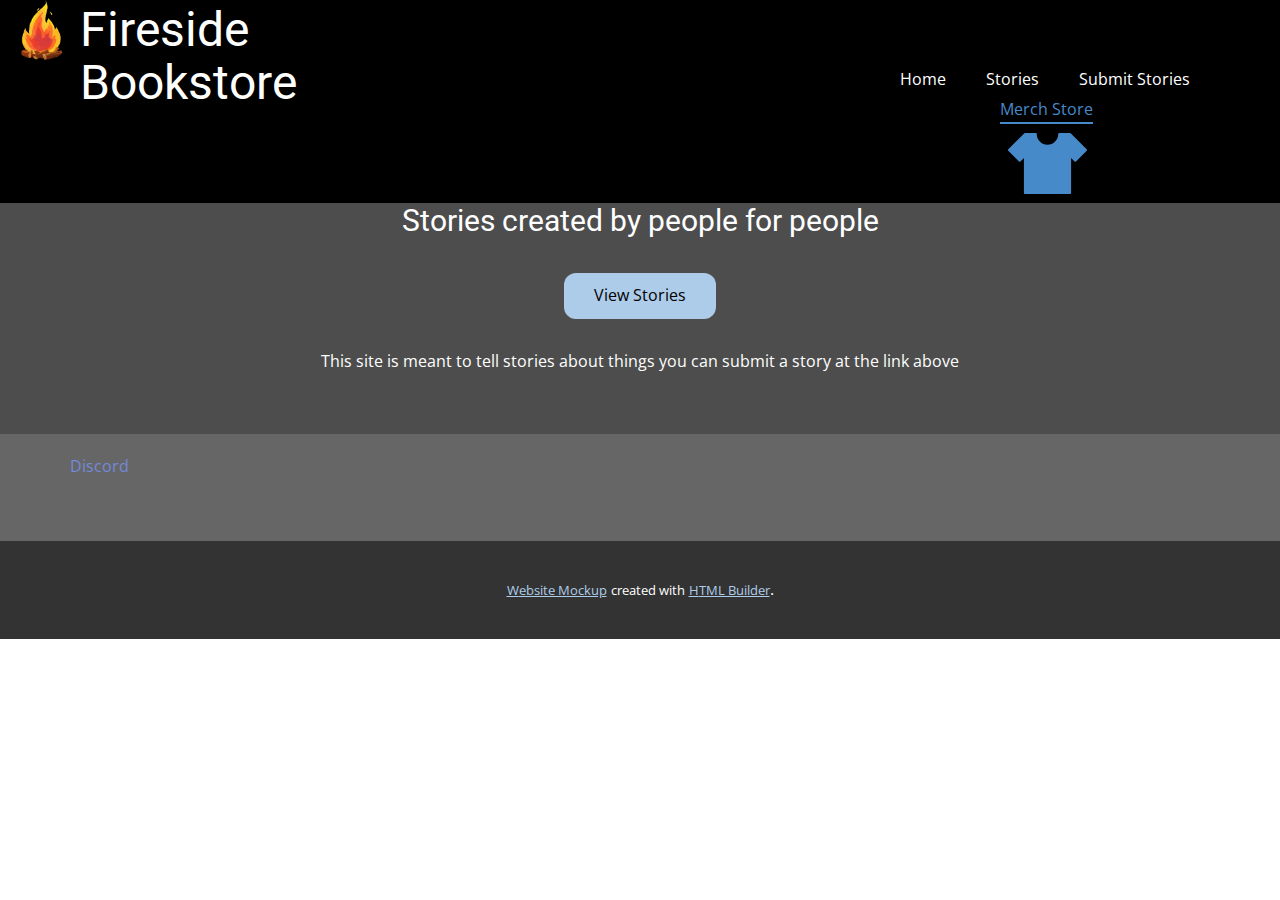
==== index.html @ f0058787 "Added Stuff" ====
<!DOCTYPE html>
<html style="font-size: 16px;">
  <head>
    <meta name="viewport" content="width=device-width, initial-scale=1.0">
    <meta charset="utf-8">
    <meta name="keywords" content="Fireside Bookstore">
    <meta name="description" content="">
    <meta name="page_type" content="np-template-header-footer-from-plugin">
    <title>Home</title>
    <link rel="stylesheet" href="nicepage.css" media="screen">
<link rel="stylesheet" href="Home.css" media="screen">
    <script class="u-script" type="text/javascript" src="jquery.js" defer=""></script>
    <script class="u-script" type="text/javascript" src="nicepage.js" defer=""></script>
    <meta name="generator" content="Nicepage 3.22.0, nicepage.com">
    <link id="u-theme-google-font" rel="stylesheet" href="https://fonts.googleapis.com/css?family=Roboto:100,100i,300,300i,400,400i,500,500i,700,700i,900,900i|Open+Sans:300,300i,400,400i,600,600i,700,700i,800,800i">
    
    
    
    <script type="application/ld+json">{
		"@context": "http://schema.org",
		"@type": "Organization",
		"name": "",
		"logo": "images/unnamed.gif"
}</script>
    <meta name="theme-color" content="#478ac9">
    <meta property="og:title" content="Home">
    <meta property="og:type" content="website">
  </head>
  <body data-home-page="Home.html" data-home-page-title="Home" class="u-body"><header class="u-black u-clearfix u-header u-sticky u-header" id="sec-fecd"><a href="https://nicepage.com/c/real-estate-website-templates" class="u-image u-logo u-image-1" data-image-width="512" data-image-height="366">
        <img src="images/unnamed.gif" class="u-logo-image u-logo-image-1">
      </a><h1 class="u-text u-text-1">Fireside Bookstore</h1><a href="https://www.bonfire.com/store/pandacraftmerch/" class="u-active-none u-border-2 u-border-palette-1-base u-btn u-btn-rectangle u-button-style u-hover-none u-none u-radius-0 u-btn-1" target="_blank">Merch Store</a><nav class="u-menu u-menu-dropdown u-offcanvas u-menu-1">
        <div class="menu-collapse">
          <a class="u-button-style u-nav-link" href="#">
            <svg><use xmlns:xlink="http://www.w3.org/1999/xlink" xlink:href="#menu-hamburger"></use></svg>
            <svg version="1.1" xmlns="http://www.w3.org/2000/svg" xmlns:xlink="http://www.w3.org/1999/xlink"><defs><symbol id="menu-hamburger" viewBox="0 0 16 16" style="width: 16px; height: 16px;"><rect y="1" width="16" height="2"></rect><rect y="7" width="16" height="2"></rect><rect y="13" width="16" height="2"></rect>
</symbol>
</defs></svg>
          </a>
        </div>
        <div class="u-nav-container">
          <ul class="u-nav u-unstyled"><li class="u-nav-item"><a class="u-button-style u-nav-link" href="Home.html">Home</a>
</li><li class="u-nav-item"><a class="u-button-style u-nav-link" href="Stories.html">Stories</a>
</li><li class="u-nav-item"><a class="u-button-style u-nav-link" href="Submit-Stories.html">Submit Stories</a>
</li></ul>
        </div>
        <div class="u-nav-container-collapse">
          <div class="u-black u-container-style u-inner-container-layout u-opacity u-opacity-95 u-sidenav">
            <div class="u-sidenav-overflow">
              <div class="u-menu-close"></div>
              <ul class="u-align-center u-nav u-popupmenu-items u-unstyled u-nav-2"><li class="u-nav-item"><a class="u-button-style u-nav-link" href="Home.html">Home</a>
</li><li class="u-nav-item"><a class="u-button-style u-nav-link" href="Stories.html">Stories</a>
</li><li class="u-nav-item"><a class="u-button-style u-nav-link" href="Submit-Stories.html">Submit Stories</a>
</li></ul>
            </div>
          </div>
          <div class="u-black u-menu-overlay u-opacity u-opacity-70"></div>
        </div>
      </nav><span class="u-icon u-icon-circle u-text-palette-1-base u-icon-1" data-href="https://www.bonfire.com/store/pandacraftmerch/" data-target="_blank"><svg class="u-svg-link" preserveAspectRatio="xMidYMin slice" viewBox="0 0 446.58 446.58" style=""><use xmlns:xlink="http://www.w3.org/1999/xlink" xlink:href="#svg-55b7"></use></svg><svg class="u-svg-content" viewBox="0 0 446.58 446.58" x="0px" y="0px" id="svg-55b7" style="enable-background:new 0 0 446.58 446.58;"><g><g><path style="fill:currentColor;" d="M350.657,395.571H95.919c-3.294,0-5.967-2.667-5.967-5.967V192.596l-19.285,19.285    c-2.238,2.238-6.2,2.238-8.437,0L1.75,151.407c-2.333-2.333-2.333-6.104,0-8.437l89.378-89.378    c1.086-1.539,2.834-2.584,4.797-2.584h60.737c3.294,0,5.967,2.673,5.967,5.967c0,33.45,27.215,60.665,60.665,60.665    s60.665-27.215,60.665-60.665c0-3.294,2.667-5.967,5.967-5.967h60.737c2.178,0,4.087,1.17,5.126,2.912l89.044,89.05    c1.122,1.122,1.748,2.637,1.748,4.219s-0.627,3.103-1.748,4.219l-60.486,60.474c-2.333,2.333-6.104,2.333-8.437,0l-19.285-19.285    v197.008C356.623,392.904,353.95,395.571,350.657,395.571z"></path>
</g>
</g></svg></span></header>
    <section class="u-clearfix u-grey-70 u-section-1" id="sec-bf2a">
      <div class="u-clearfix u-sheet u-sheet-1">
        <h3 class="u-text u-text-default u-text-1">Stories created by people for people</h3>
        <a href="https://nicepage.com/k/announcement-html-templates" class="StoriesButton u-btn u-btn-round u-button-style u-radius-12 u-btn-1">View Stories</a>
        <p class="u-text u-text-default u-text-2">This site is meant to tell stories about things you can submit a story at the link above</p>
      </div>
    </section>
    
    
    
    <footer class="u-align-center u-clearfix u-footer u-grey-60 u-footer" id="sec-482b"><div class="u-align-left u-clearfix u-sheet u-sheet-1">
        <a href="https://discord.gg/BCuASZKN83" class="u-border-1 u-border-active-palette-2-base u-border-hover-custom-color-2 u-btn u-button-style u-none u-text-custom-color-2 u-btn-1" target="_blank">Discord</a>
      </div></footer>
    <section class="u-backlink u-clearfix u-grey-80">
      <a class="u-link" href="https://nicepage.com/website-mockup" target="_blank">
        <span>Website Mockup</span>
      </a>
      <p class="u-text">
        <span>created with</span>
      </p>
      <a class="u-link" href="https://nicepage.com/html-website-builder" target="_blank">
        <span>HTML Builder</span>
      </a>. 
    </section>
  </body>
</html>
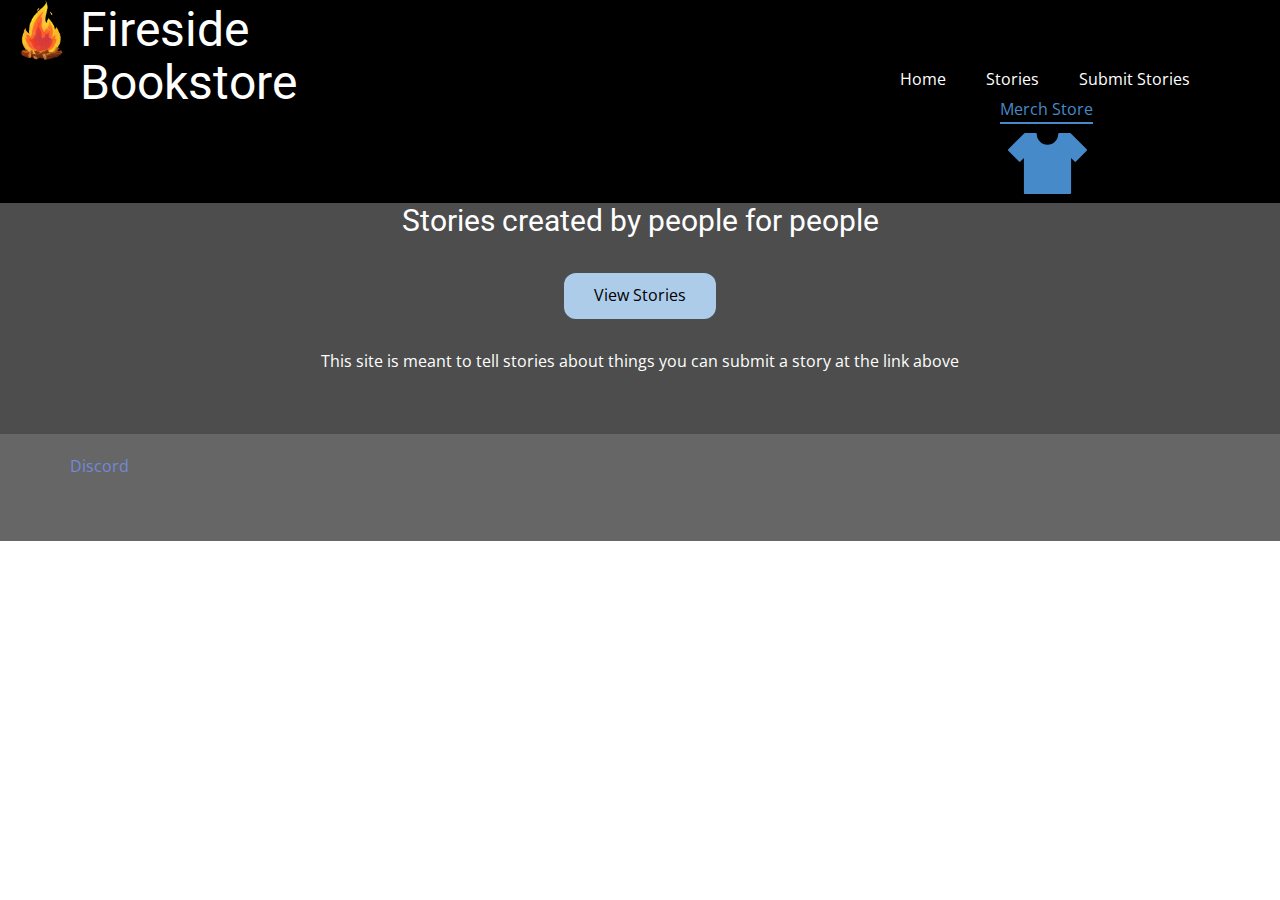
==== commit 227d062f: "Lol" ====
--- a/index.html
+++ b/index.html
@@ -26,7 +26,7 @@
     <meta property="og:title" content="Home">
     <meta property="og:type" content="website">
   </head>
-  <body data-home-page="Home.html" data-home-page-title="Home" class="u-body"><header class="u-black u-clearfix u-header u-sticky u-header" id="sec-fecd"><a href="https://nicepage.com/c/real-estate-website-templates" class="u-image u-logo u-image-1" data-image-width="512" data-image-height="366">
+  <body data-home-page="Home.html" data-home-page-title="Home" class="u-body"><header class="u-black u-clearfix u-header u-sticky u-header" id="sec-fecd"><a href="Home.html" data-page-id="252939967" class="u-image u-logo u-image-1" data-image-width="512" data-image-height="366" title="Home">
         <img src="images/unnamed.gif" class="u-logo-image u-logo-image-1">
       </a><h1 class="u-text u-text-1">Fireside Bookstore</h1><a href="https://www.bonfire.com/store/pandacraftmerch/" class="u-active-none u-border-2 u-border-palette-1-base u-btn u-btn-rectangle u-button-style u-hover-none u-none u-radius-0 u-btn-1" target="_blank">Merch Store</a><nav class="u-menu u-menu-dropdown u-offcanvas u-menu-1">
         <div class="menu-collapse">
@@ -61,7 +61,7 @@
     <section class="u-clearfix u-grey-70 u-section-1" id="sec-bf2a">
       <div class="u-clearfix u-sheet u-sheet-1">
         <h3 class="u-text u-text-default u-text-1">Stories created by people for people</h3>
-        <a href="https://nicepage.com/k/announcement-html-templates" class="StoriesButton u-btn u-btn-round u-button-style u-radius-12 u-btn-1">View Stories</a>
+        <a href="Stories.html" data-page-id="120280602" class="StoriesButton u-btn u-btn-round u-button-style u-radius-12 u-btn-1">View Stories</a>
         <p class="u-text u-text-default u-text-2">This site is meant to tell stories about things you can submit a story at the link above</p>
       </div>
     </section>
@@ -69,18 +69,7 @@
     
     
     <footer class="u-align-center u-clearfix u-footer u-grey-60 u-footer" id="sec-482b"><div class="u-align-left u-clearfix u-sheet u-sheet-1">
-        <a href="https://discord.gg/BCuASZKN83" class="u-border-1 u-border-active-palette-2-base u-border-hover-custom-color-2 u-btn u-button-style u-none u-text-custom-color-2 u-btn-1" target="_blank">Discord</a>
+        <a href="https://discord.gg/vfAtkrkhu2" class="u-border-1 u-border-active-palette-2-base u-border-hover-custom-color-2 u-btn u-button-style u-none u-text-custom-color-2 u-btn-1" target="_blank">Discord</a>
       </div></footer>
-    <section class="u-backlink u-clearfix u-grey-80">
-      <a class="u-link" href="https://nicepage.com/website-mockup" target="_blank">
-        <span>Website Mockup</span>
-      </a>
-      <p class="u-text">
-        <span>created with</span>
-      </p>
-      <a class="u-link" href="https://nicepage.com/html-website-builder" target="_blank">
-        <span>HTML Builder</span>
-      </a>. 
-    </section>
   </body>
 </html>